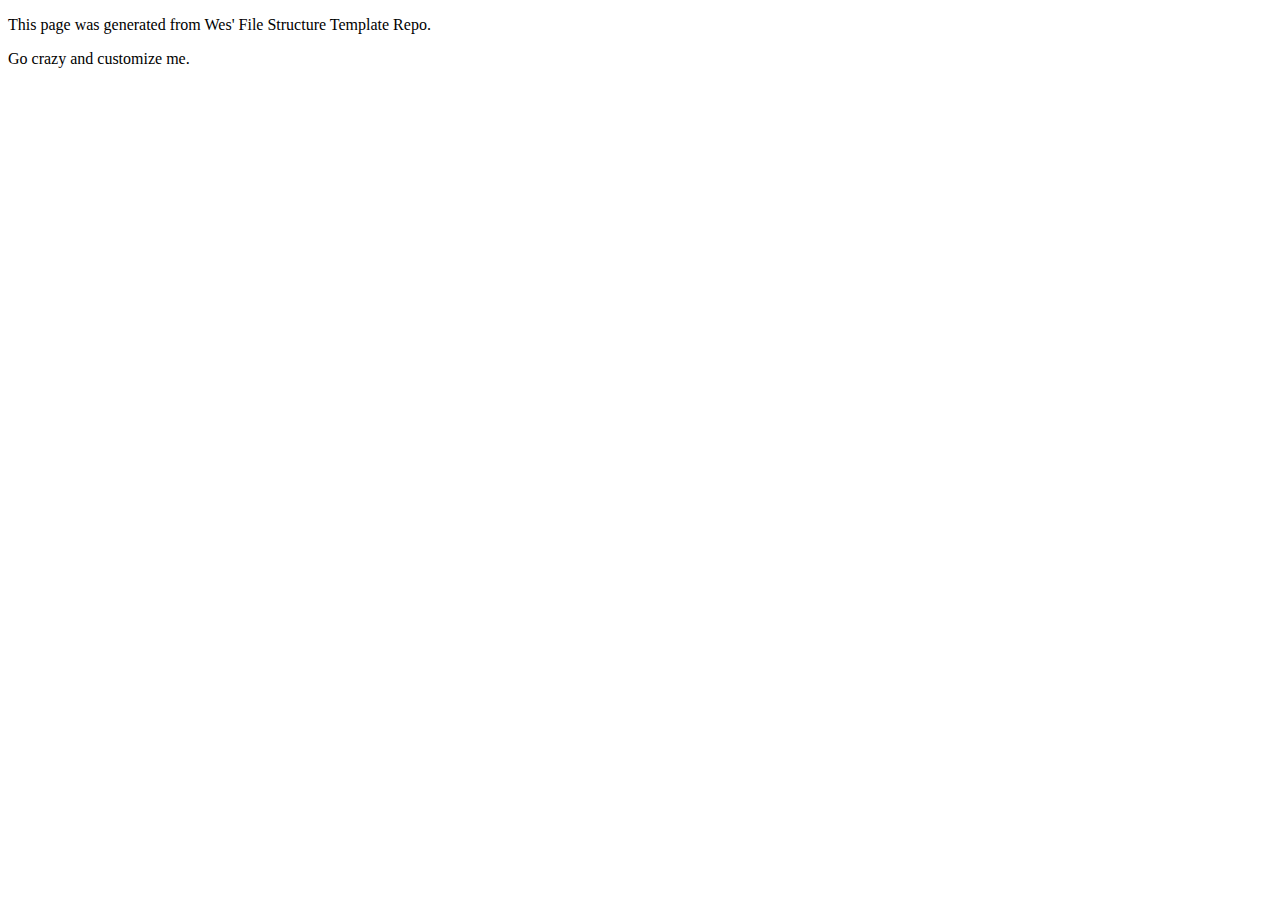
==== index.html @ 38b1e37a "Initial commit" ====
<!DOCTYPE html>
<html>
<head>
	<title>My_Name Homepage</title>
	<link rel="stylesheet" type="text/css" href="css/site.css">
</head>
<body>
	<main>
		<p>This page was generated from Wes' File Structure Template Repo.</p>
		
		<p>Go crazy and customize me.</p>
	</main>


</body>
</html>
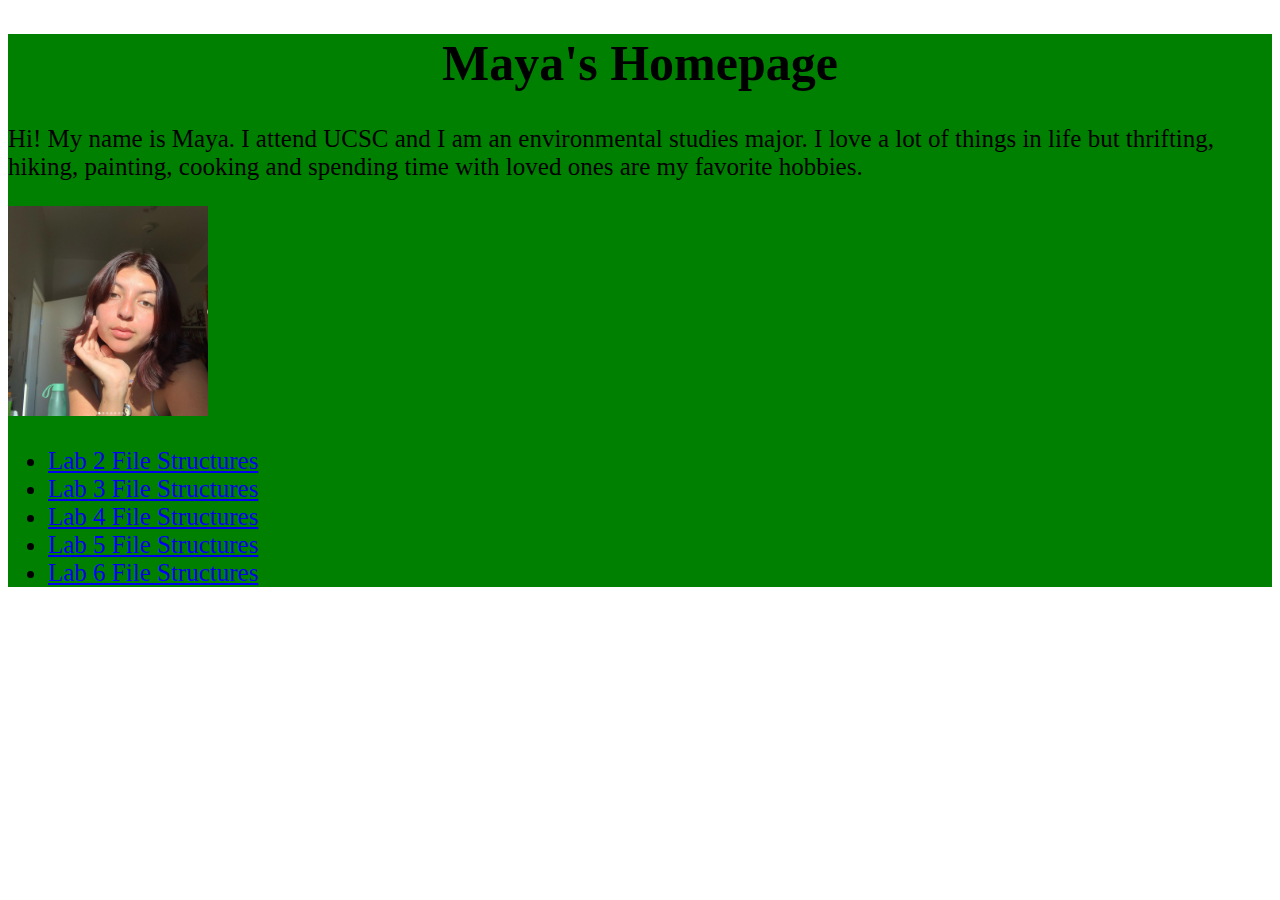
==== commit dff1a978: "art 101 changes made" ====
--- a/index.html
+++ b/index.html
@@ -1,14 +1,27 @@
 <!DOCTYPE html>
 <html>
 <head>
-	<title>My_Name Homepage</title>
+	<title>Maya_Mendoza Homepage</title>
 	<link rel="stylesheet" type="text/css" href="css/site.css">
 </head>
 <body>
 	<main>
-		<p>This page was generated from Wes' File Structure Template Repo.</p>
-		
-		<p>Go crazy and customize me.</p>
+		<div id = "content">
+			<h1>Maya's Homepage</h1>
+		<p>Hi! My name is Maya. I attend UCSC and I am an environmental studies
+			major. I love a lot of things in life but thrifting, hiking, painting,
+			cooking and spending time with loved ones are my favorite hobbies.</p>
+
+
+<img id="my-portrait" src="img/myphoto.png"/>
+
+<ul>
+	<li><a href="lab2/index.html">Lab 2 File Structures</a></li>
+	<li><a href="lab3/index.html">Lab 3 File Structures</a></li>
+	<li><a href="lab4/index.html">Lab 4 File Structures</a></li>
+	<li><a href="lab5/index.html">Lab 5 File Structures</a></li>
+	<li><a href="lab6/index.html">Lab 6 File Structures</a></li>
+</ul>
 	</main>
 
 
--- a/css/site.css
+++ b/css/site.css
@@ -0,0 +1,10 @@
+#my-portrait {
+    width: 200px;
+}
+#content {
+    background-color: green;
+    font-size: 25px;
+}
+h1 {
+  text-align: center;
+}
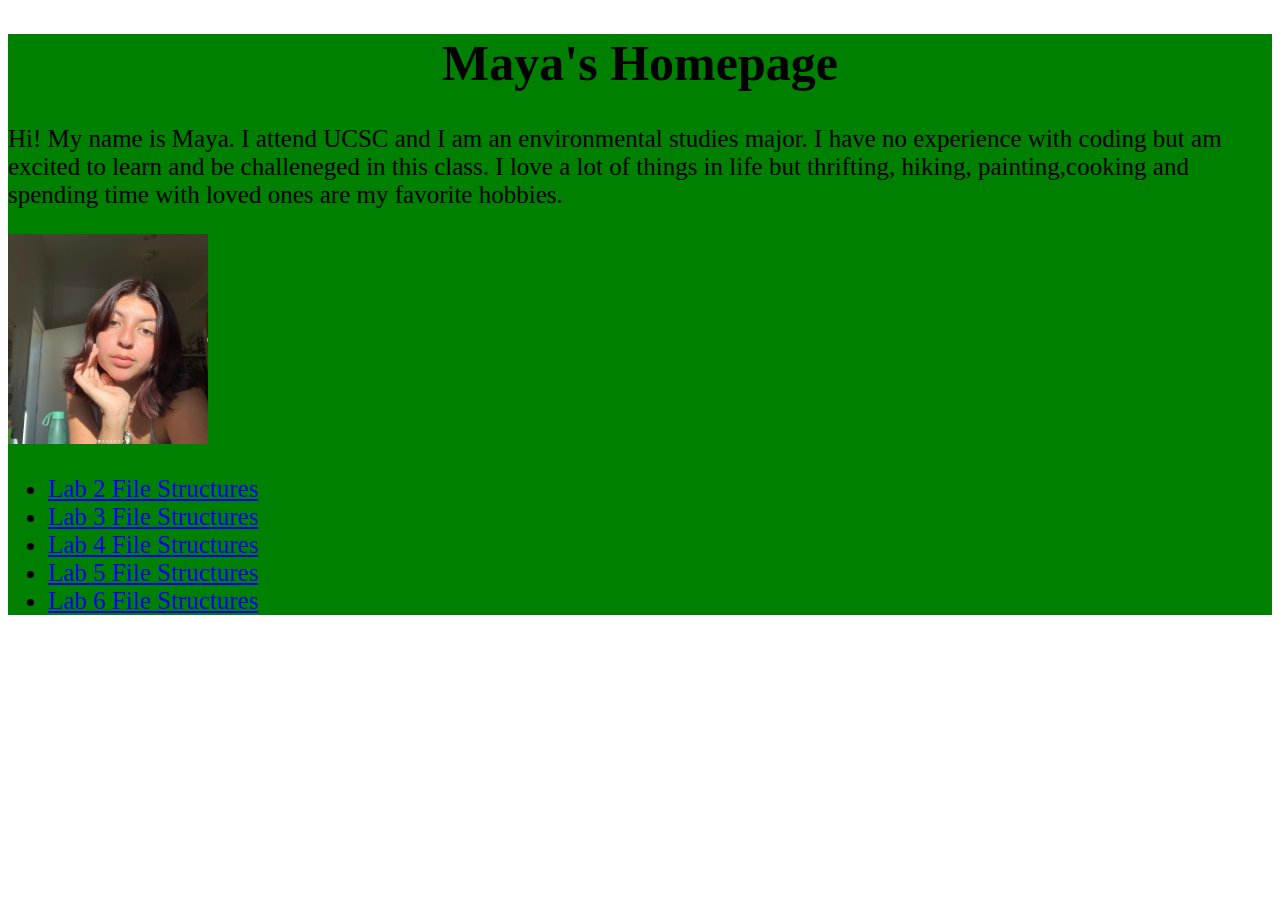
==== commit 02a2a2df: "LAB 5" ====
--- a/index.html
+++ b/index.html
@@ -9,8 +9,10 @@
 		<div id = "content">
 			<h1>Maya's Homepage</h1>
 		<p>Hi! My name is Maya. I attend UCSC and I am an environmental studies
-			major. I love a lot of things in life but thrifting, hiking, painting,
-			cooking and spending time with loved ones are my favorite hobbies.</p>
+			major. I have no experience with coding but am excited to learn and
+			be challeneged in this class. I love a lot of things in life but
+			thrifting, hiking, painting,cooking and spending time with loved ones are
+			my favorite hobbies.</p>
 
 
 <img id="my-portrait" src="img/myphoto.png"/>
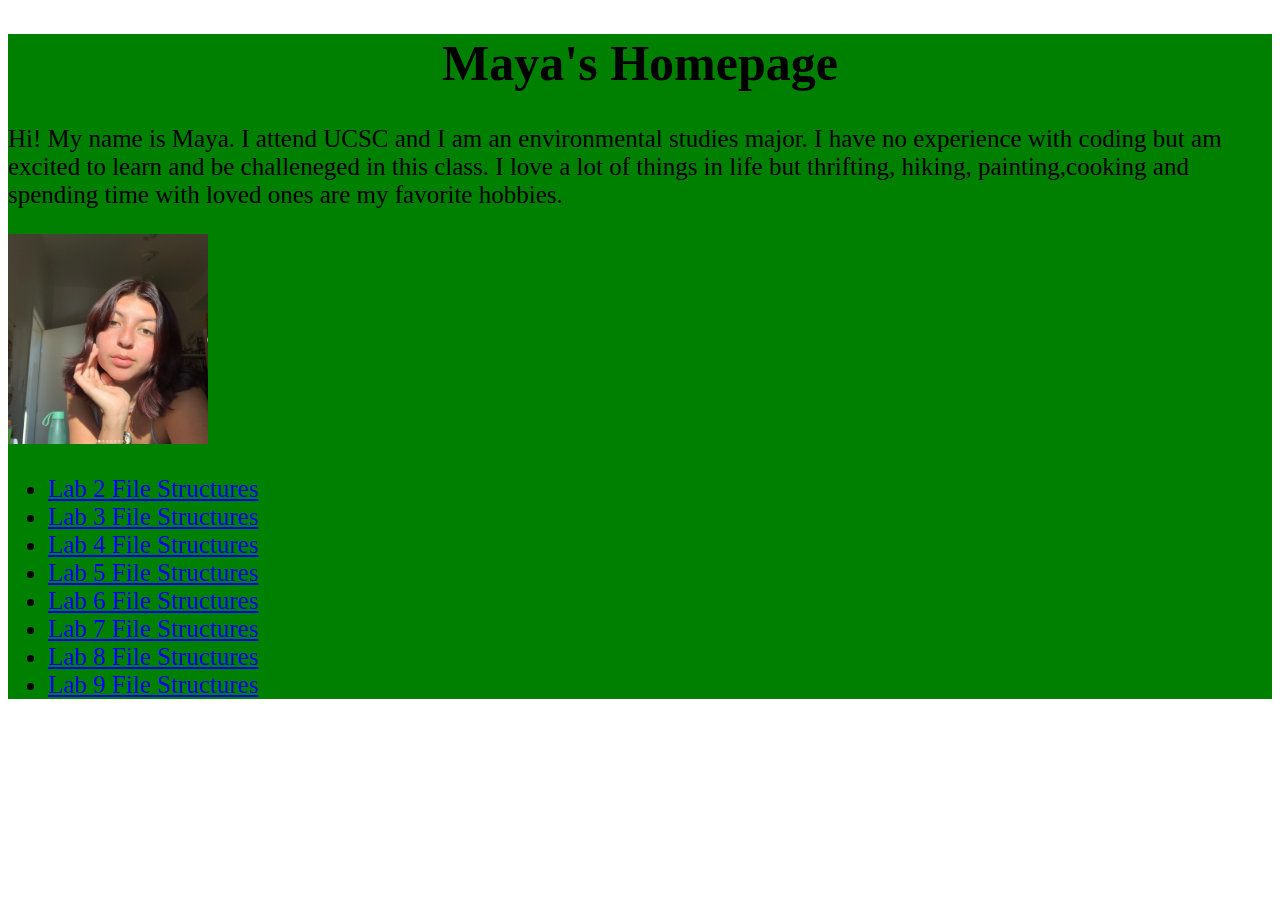
==== commit 8fa56bde: "Update index.html" ====
--- a/index.html
+++ b/index.html
@@ -23,6 +23,9 @@
 	<li><a href="lab4/index.html">Lab 4 File Structures</a></li>
 	<li><a href="lab5/index.html">Lab 5 File Structures</a></li>
 	<li><a href="lab6/index.html">Lab 6 File Structures</a></li>
+	<li><a href="lab2/index.html">Lab 7 File Structures</a></li>
+	<li><a href="lab2/index.html">Lab 8 File Structures</a></li>
+	<li><a href="lab2/index.html">Lab 9 File Structures</a></li>
 </ul>
 	</main>
 
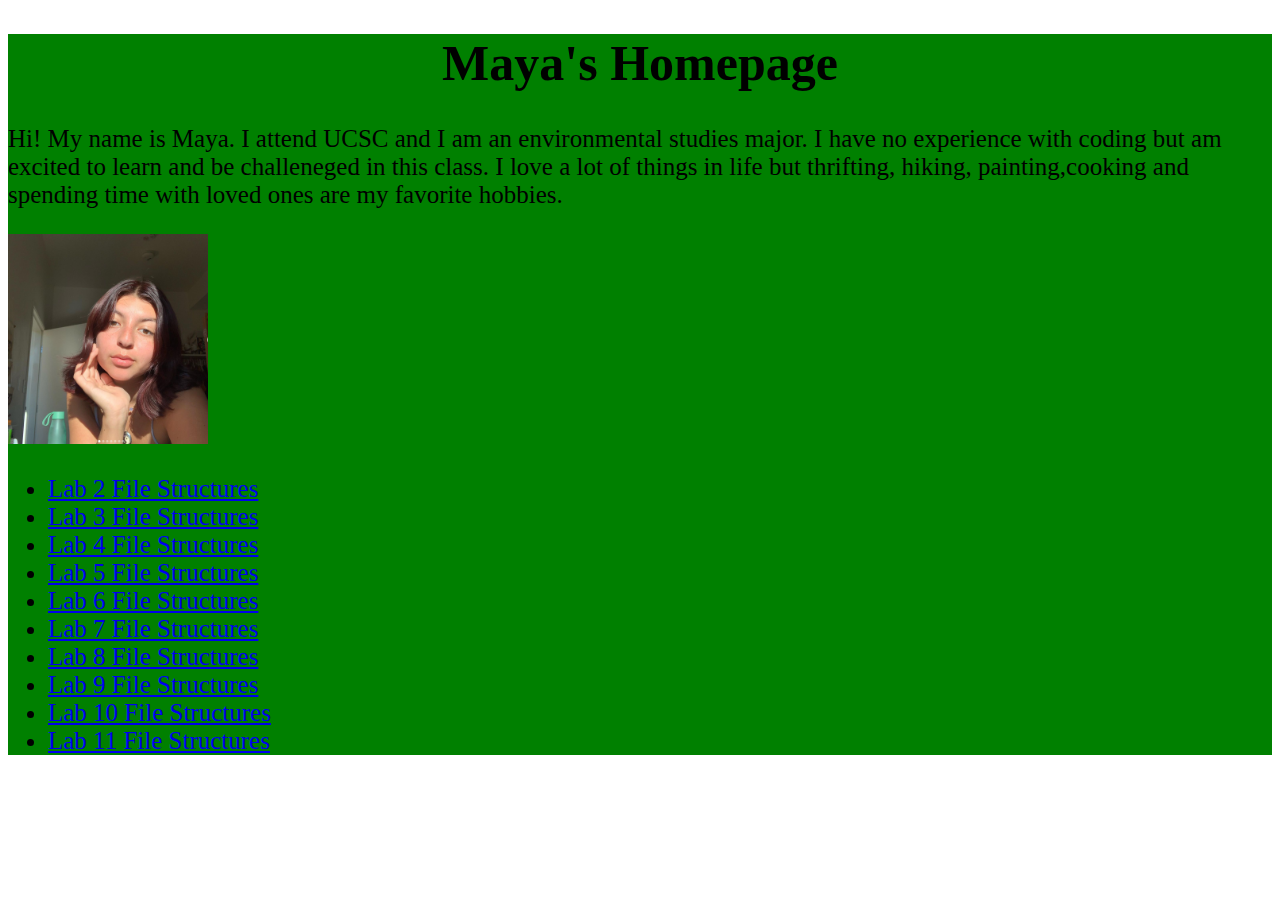
==== commit f2d8968e: "Update index.html" ====
--- a/index.html
+++ b/index.html
@@ -23,9 +23,11 @@
 	<li><a href="lab4/index.html">Lab 4 File Structures</a></li>
 	<li><a href="lab5/index.html">Lab 5 File Structures</a></li>
 	<li><a href="lab6/index.html">Lab 6 File Structures</a></li>
-	<li><a href="lab2/index.html">Lab 7 File Structures</a></li>
-	<li><a href="lab2/index.html">Lab 8 File Structures</a></li>
-	<li><a href="lab2/index.html">Lab 9 File Structures</a></li>
+	<li><a href="lab7/index.html">Lab 7 File Structures</a></li>
+	<li><a href="lab8/index.html">Lab 8 File Structures</a></li>
+	<li><a href="lab9/index.html">Lab 9 File Structures</a></li>
+	<li><a href="lab9/index.html">Lab 10 File Structures</a></li>
+	<li><a href="lab9/index.html">Lab 11 File Structures</a></li>
 </ul>
 	</main>
 
